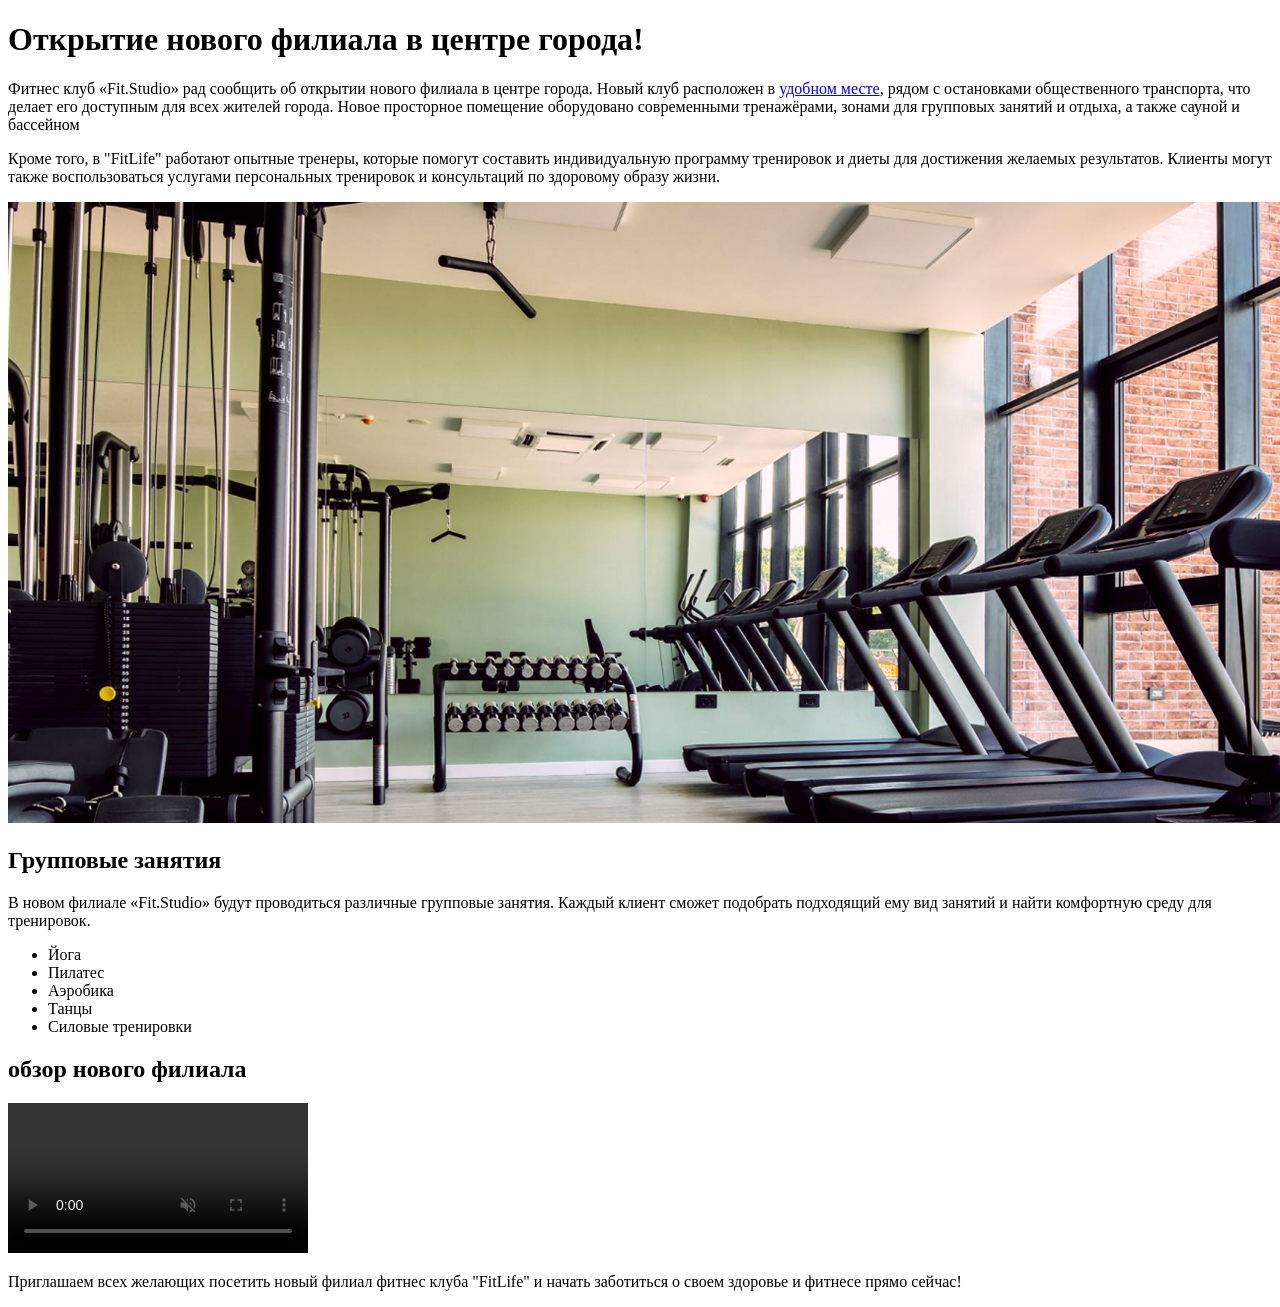
==== Home_work/index.html @ 5fd9dbee "home_work2" ====
<!doctype html>
<html lang="rus">
  <head>
    <meta charset="UTF-8" />
    <meta
      name="viewport"
      content="тренажерный зал для силовых и кардио тренировок с современными тренажёрами, зонами для групповых занятий и отдыха, а также
      сауной и бассейном"
    />
    <meta
      name="keywords"
      content="тренировки, тренажерный зал, фитнес, плавание"
    />
    <title>FitLife</title>
  </head>
  <body>
    <h1>Открытие нового филиала в центре города!</h1>
    <p>
      Фитнес клуб «Fit.Studio» рад сообщить об открытии нового филиала в центре
      города. Новый клуб расположен в
      <a
        href="https://yandex.ru/maps/org/bodyfit/80483818170/?ll=53.680869%2C63.576051&z=17"
        target="_blank"
        >удобном месте</a
      >, рядом с остановками общественного транспорта, что делает его доступным
      для всех жителей города. Новое просторное помещение оборудовано
      современными тренажёрами, зонами для групповых занятий и отдыха, а также
      сауной и бассейном
    </p>
    <p>
      Кроме того, в "FitLife" работают опытные тренеры, которые помогут
      составить индивидуальную программу тренировок и диеты для достижения
      желаемых результатов. Клиенты могут также воспользоваться услугами
      персональных тренировок и консультаций по здоровому образу жизни.
    </p>
    <img
      src="./images/gym-image.jpg"
      alt="фотография спортзала со спортивным инвентарем"
      width="1480"
    />
    <h2>Групповые занятия</h2>
    <p>
      В новом филиале «Fit.Studio» будут проводиться различные групповые
      занятия. Каждый клиент сможет подобрать подходящий ему вид занятий и найти
      комфортную среду для тренировок.
    </p>
    <ul>
      <li>Йога</li>
      <li>Пилатес</li>
      <li>Аэробика</li>
      <li>Танцы</li>
      <li>Силовые тренировки</li>
    </ul>
    <h2>обзор нового филиала</h2>
    <video src="./video/gym-video.mp4" controls muted></video>
    <p>
      Приглашаем всех желающих посетить новый филиал фитнес клуба "FitLife" и
      начать заботиться о своем здоровье и фитнесе прямо сейчас!
    </p>
  </body>
</html>
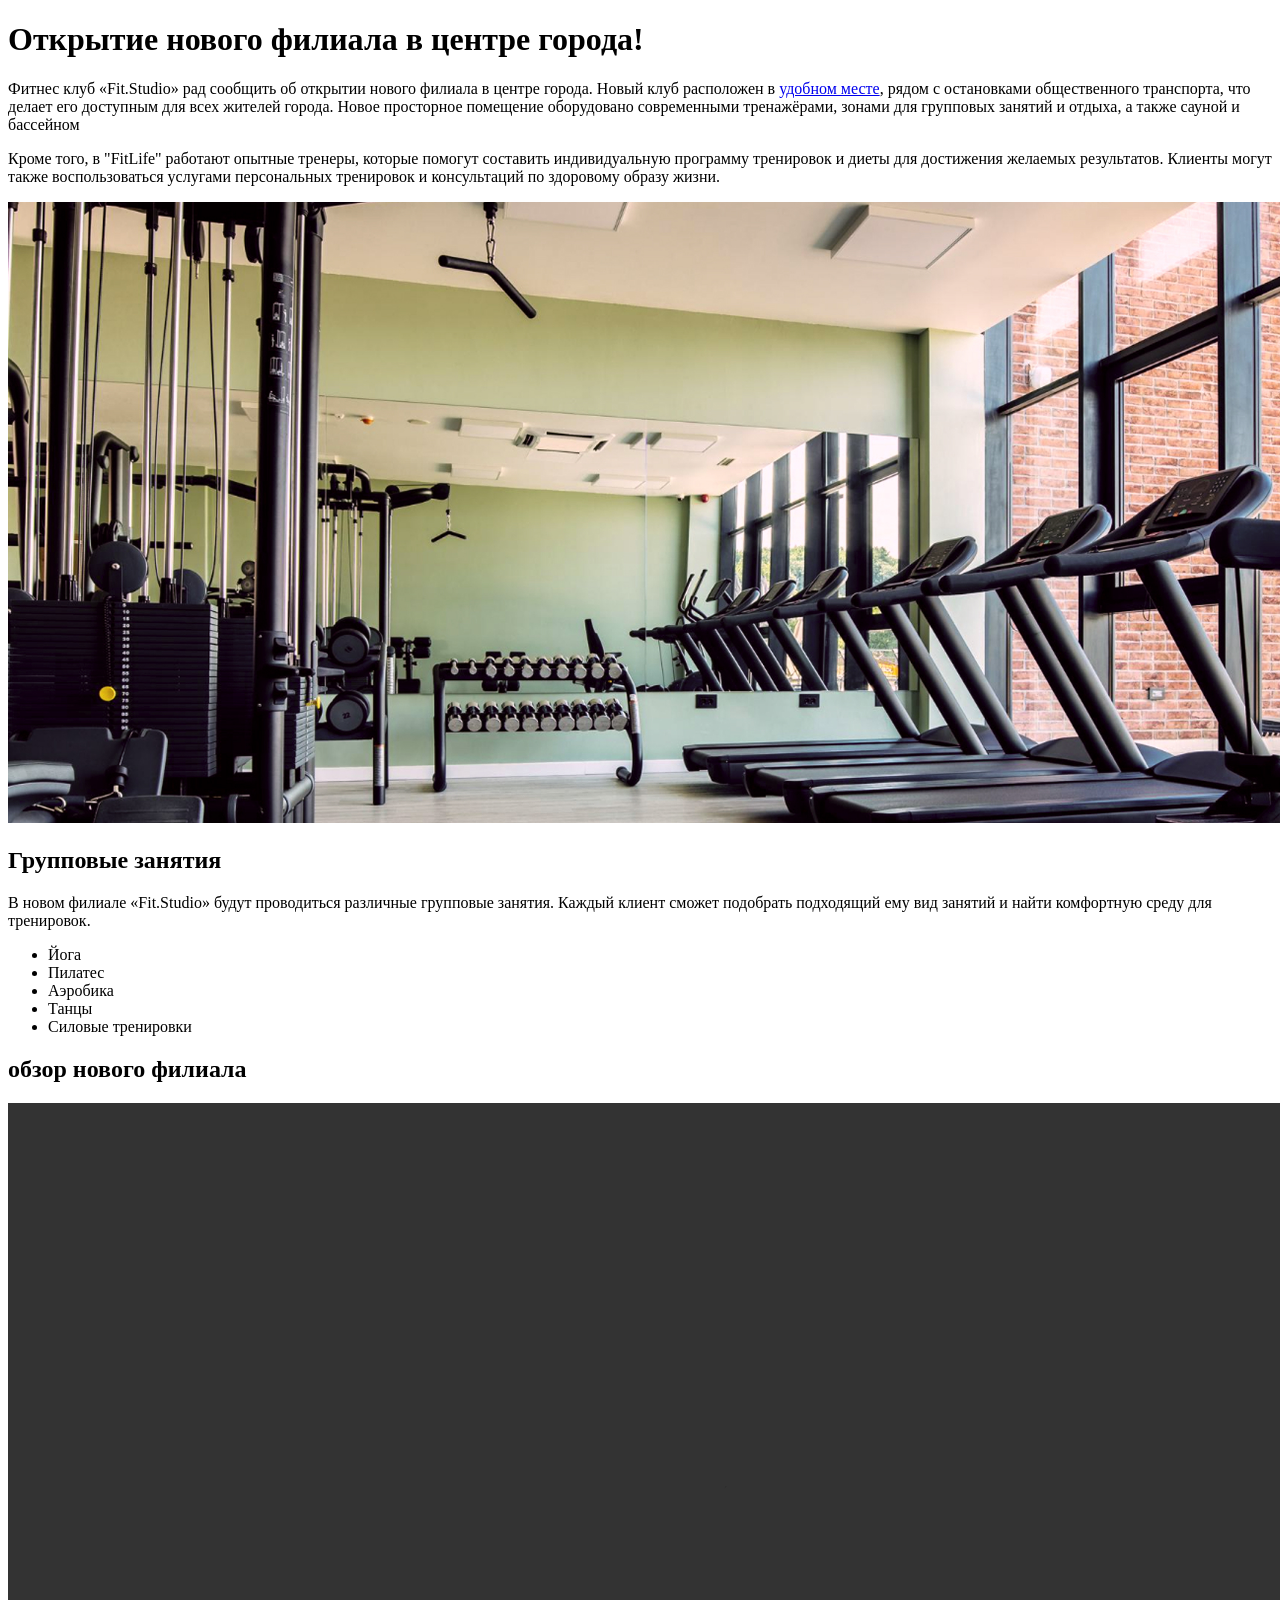
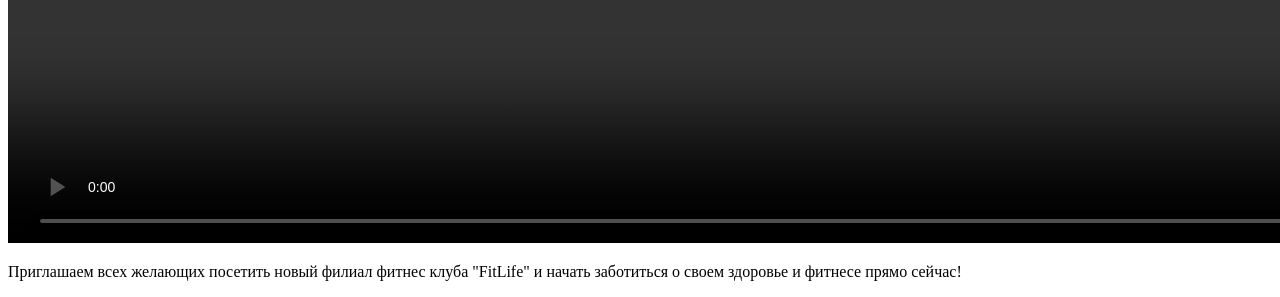
==== commit 73b81834: "Update index.html" ====
--- a/Home_work/index.html
+++ b/Home_work/index.html
@@ -52,7 +52,7 @@
       <li>Силовые тренировки</li>
     </ul>
     <h2>обзор нового филиала</h2>
-    <video src="./video/gym-video.mp4" controls muted></video>
+    <video src="./video/gym-video.mp4" controls muted width="1480"></video>
     <p>
       Приглашаем всех желающих посетить новый филиал фитнес клуба "FitLife" и
       начать заботиться о своем здоровье и фитнесе прямо сейчас!
